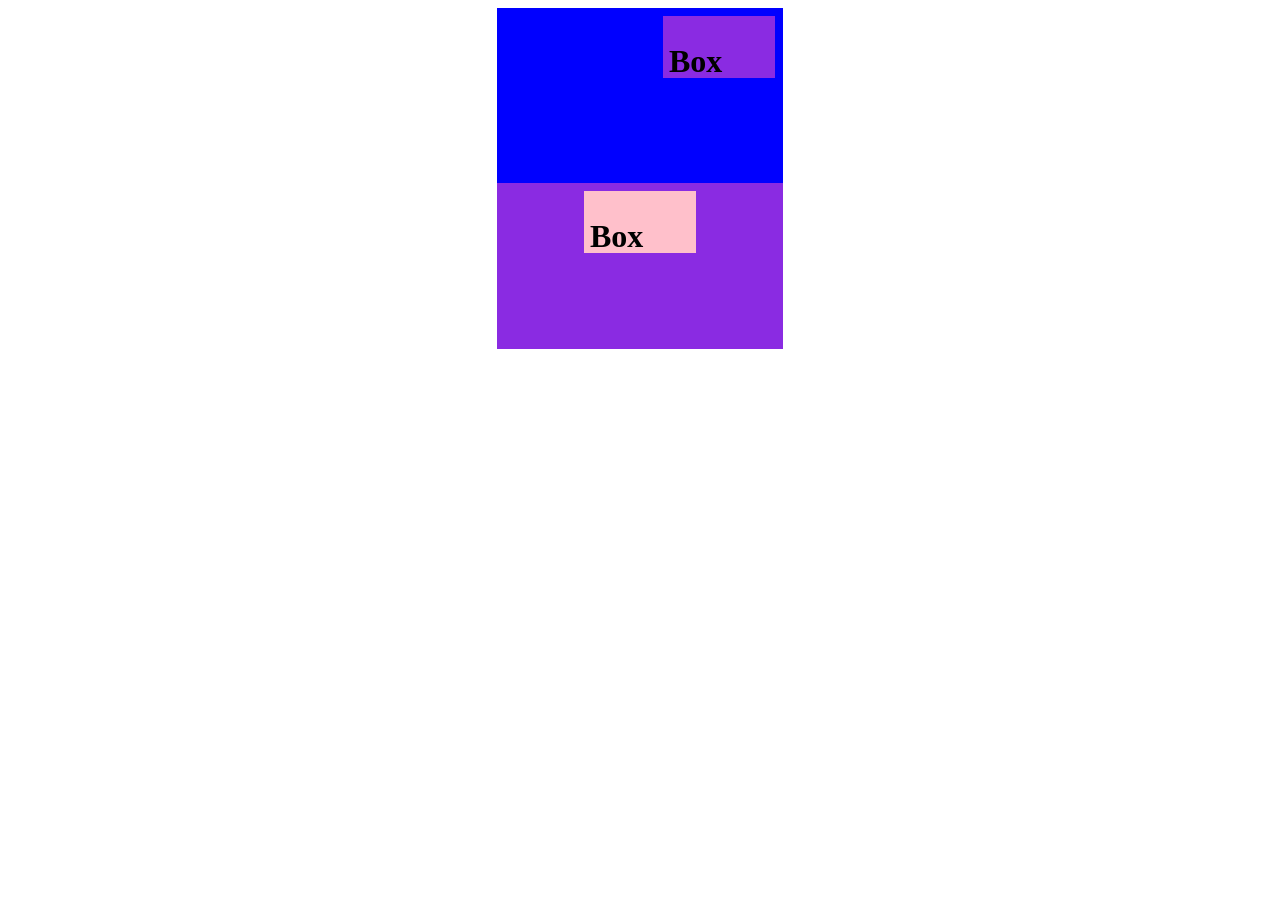
==== Box2/index.html @ 5d680825 "Box update" ====
<!DOCTYPE html>
<html lang="en">
<head>
    <meta charset="UTF-8">
    <meta name="viewport" content="width=device-width, initial-scale=1.0">
    <link rel="stylesheet" href="./style.css">
    <title>Document</title>
</head>
<body>
    <div class="card">
        <div class="card-box">
             <h1>Box</h1>
        </div>
    </div>
        
    <div class="violet-box">
        <div class="pink-box">
            <h1>Box</h1>
        </div>
    </div>
</body>
</html>
---- Box2/style.css ----
.card{
    background-color: blue;
    width: 270px;
    height: 159px;
    color: black;
    padding: 8px;
    margin-left: auto;
    margin-right: auto;
}


.card-box{
    background-color: blueviolet;
    width: 100px;
    height: 50px;
    color: black;
    padding: 6px;
    margin-left: auto;
}


.violet-box{
    background-color: blueviolet;
    width: 270px;
    height: 150px;
    color: black;
    padding: 8px;
    margin-left: auto;
    margin-right: auto;
}

.pink-box{
    background-color: pink;
    width: 100px;
    height: 50px;
    color: black;
    padding: 6px;
    margin-left: auto;
    margin-right: auto;
}
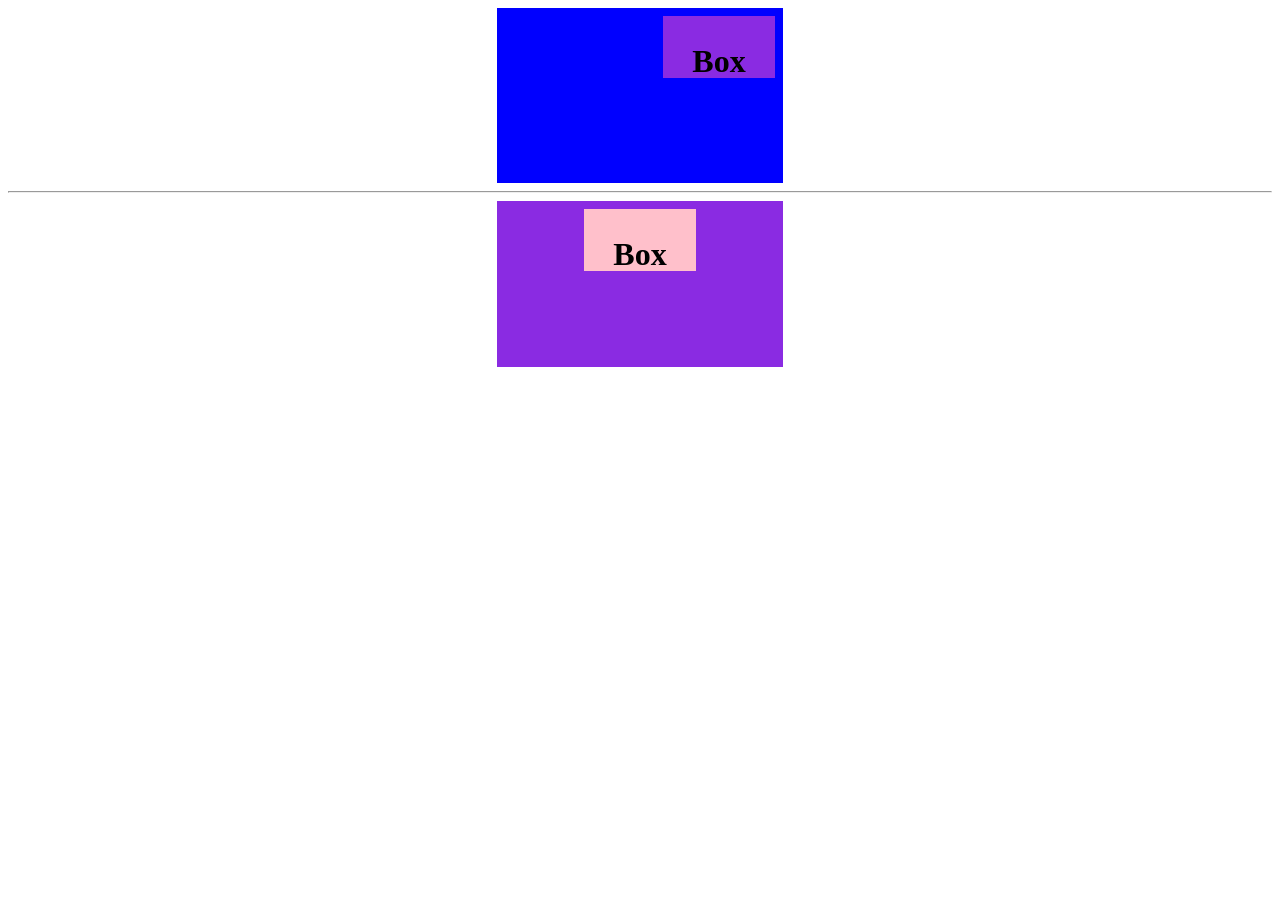
==== commit 1dd1acf7: "Box update" ====
--- a/Box2/index.html
+++ b/Box2/index.html
@@ -12,7 +12,7 @@
              <h1>Box</h1>
         </div>
     </div>
-        
+        <hr>
     <div class="violet-box">
         <div class="pink-box">
             <h1>Box</h1>
--- a/Box2/style.css
+++ b/Box2/style.css
@@ -2,10 +2,11 @@
     background-color: blue;
     width: 270px;
     height: 159px;
-    color: black;
+    color: rgb(1, 91, 53);
     padding: 8px;
     margin-left: auto;
     margin-right: auto;
+     text-align: center;
 }
 
 
@@ -16,6 +17,7 @@
     color: black;
     padding: 6px;
     margin-left: auto;
+    text-align: center;
 }
 
 
@@ -27,6 +29,7 @@
     padding: 8px;
     margin-left: auto;
     margin-right: auto;
+    text-align: center;
 }
 
 .pink-box{
@@ -37,4 +40,5 @@
     padding: 6px;
     margin-left: auto;
     margin-right: auto;
+    text-align: center;
 }
